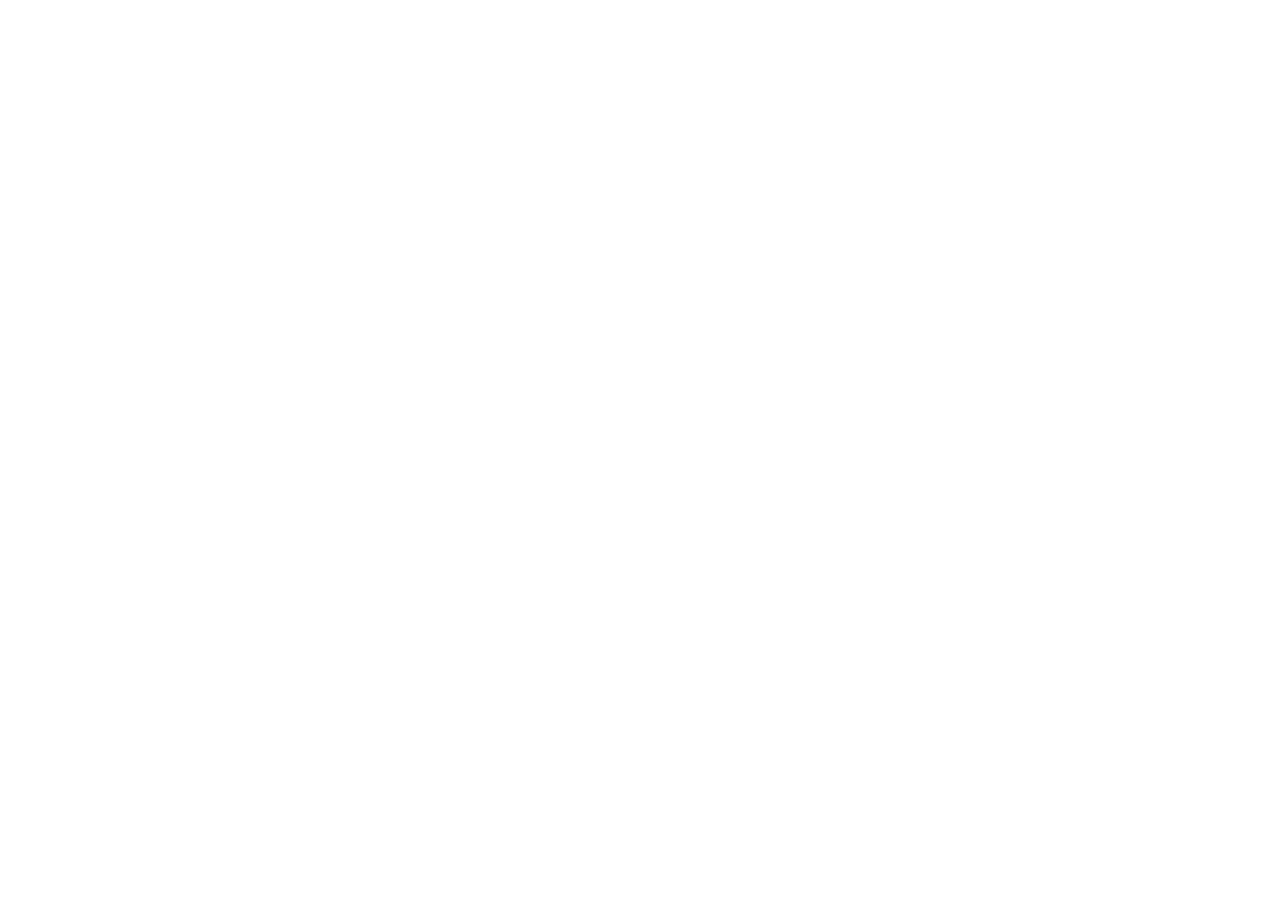
==== assets/index.html @ 2913cb1c "Create initial site files" ====
<!DOCTYPE html>
<html lang="en">
<head>
    <meta charset="UTF-8">
    <meta name="viewport" content="width=device-width, initial-scale=1.0">
    <meta http-equiv="X-UA-Compatible" content="ie=edge">
    <title>Trivia Game</title>
</head>
<body>

</body>
</html>
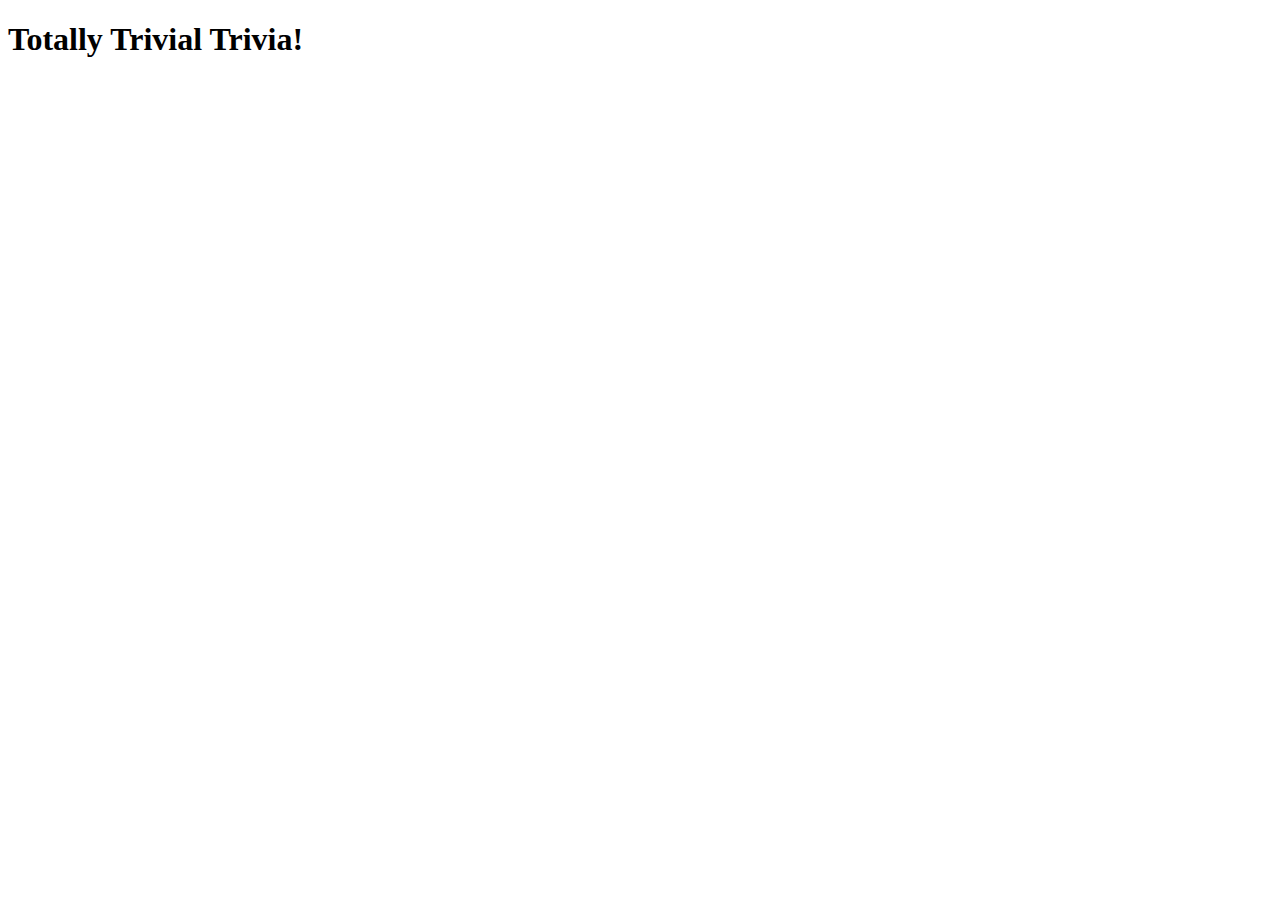
==== commit ff489ae3: "Write html of the basic structure and add reset.css" ====
--- a/assets/index.html
+++ b/assets/index.html
@@ -5,8 +5,16 @@
     <meta name="viewport" content="width=device-width, initial-scale=1.0">
     <meta http-equiv="X-UA-Compatible" content="ie=edge">
     <title>Trivia Game</title>
+    <script src="https://cdnjs.cloudflare.com/ajax/libs/jquery/3.2.1/jquery.min.js"></script>
+    <link rel="stylesheet" type="text/css" href="./assets/css/reset.css">
+    <link rel="stylesheet" type="text/css" href="./assets/css/style.css">
 </head>
 <body>
-
+<div class="container">
+    <h1>Totally Trivial Trivia!</h1>
+    <div id="content">
+    </div>
+</div>
+<script type="text/javascript" src="./javascript/app.js"></script>
 </body>
 </html>